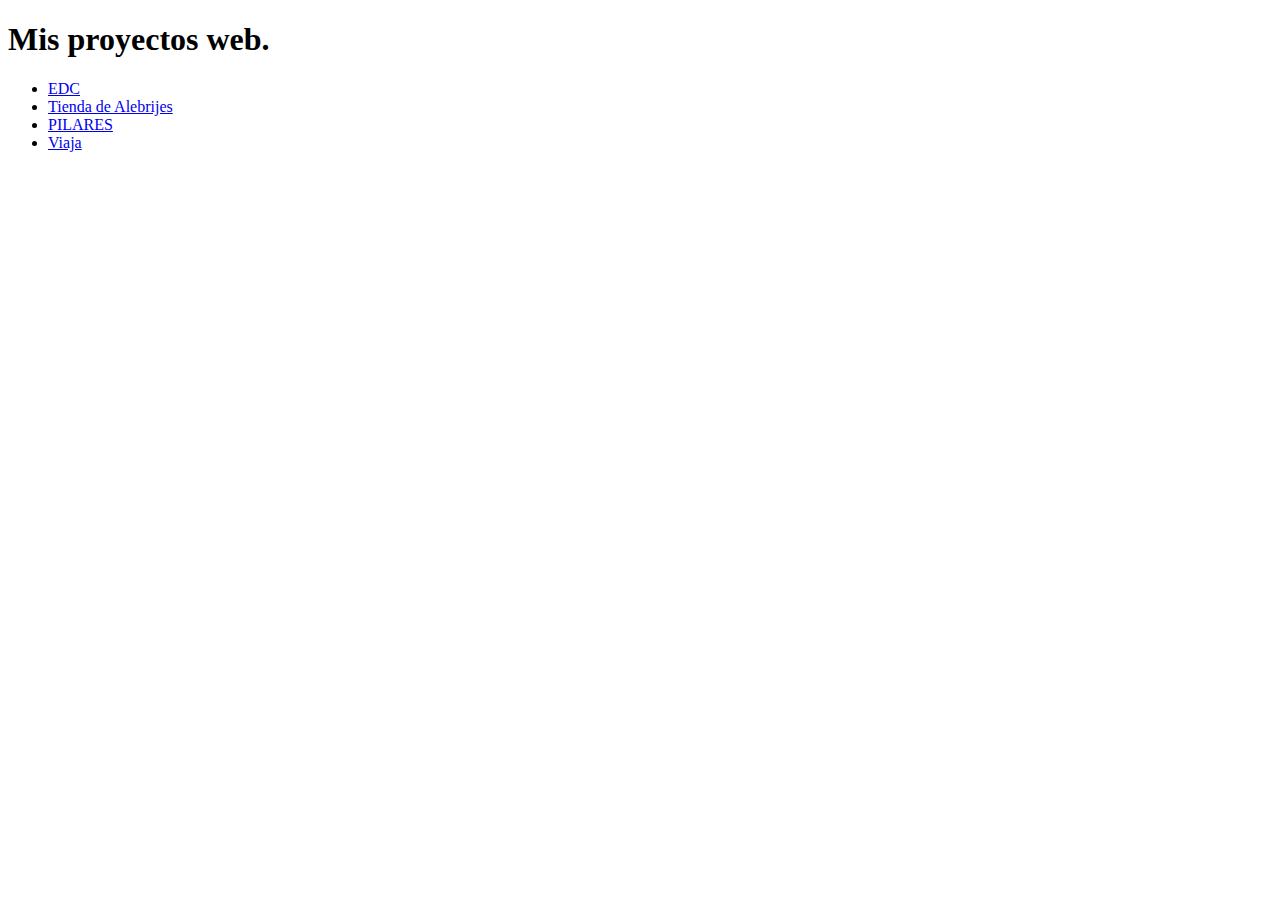
==== index.html @ f8d05bbd "Add files via upload" ====
<!DOCTYPE html>
<html>
    <head>
        <meta charset="UTF-8">
        <meta http-equiv="X-UA-Compatible" content="IE=edge">
        <meta name="viewport" content="width=device-width, initial-scale=1.0">

        <link rel="stylesheet" href="Mi web.css">
        <title>César García</title>
    </head>
    
    <body>
        <h1>Mis proyectos web.</h1>
        <ul>
            <li><a href="Proyectos/00 Escuelas de Código/EDC.html" target="_blank">EDC</a></li>
            <li><a href="Proyectos/01 Tienda de Alebrijes/Tienda.html" target="_blank">Tienda de Alebrijes</a></li>
            <li><a href="Proyectos/02 PILARES/Pilares.html" target="_blank">PILARES</a></li>
            <li><a href="Proyectos/03 Viaja/Viaje.html" target="_blank">Viaja</a></li>
        </ul>
    </body>
</html>
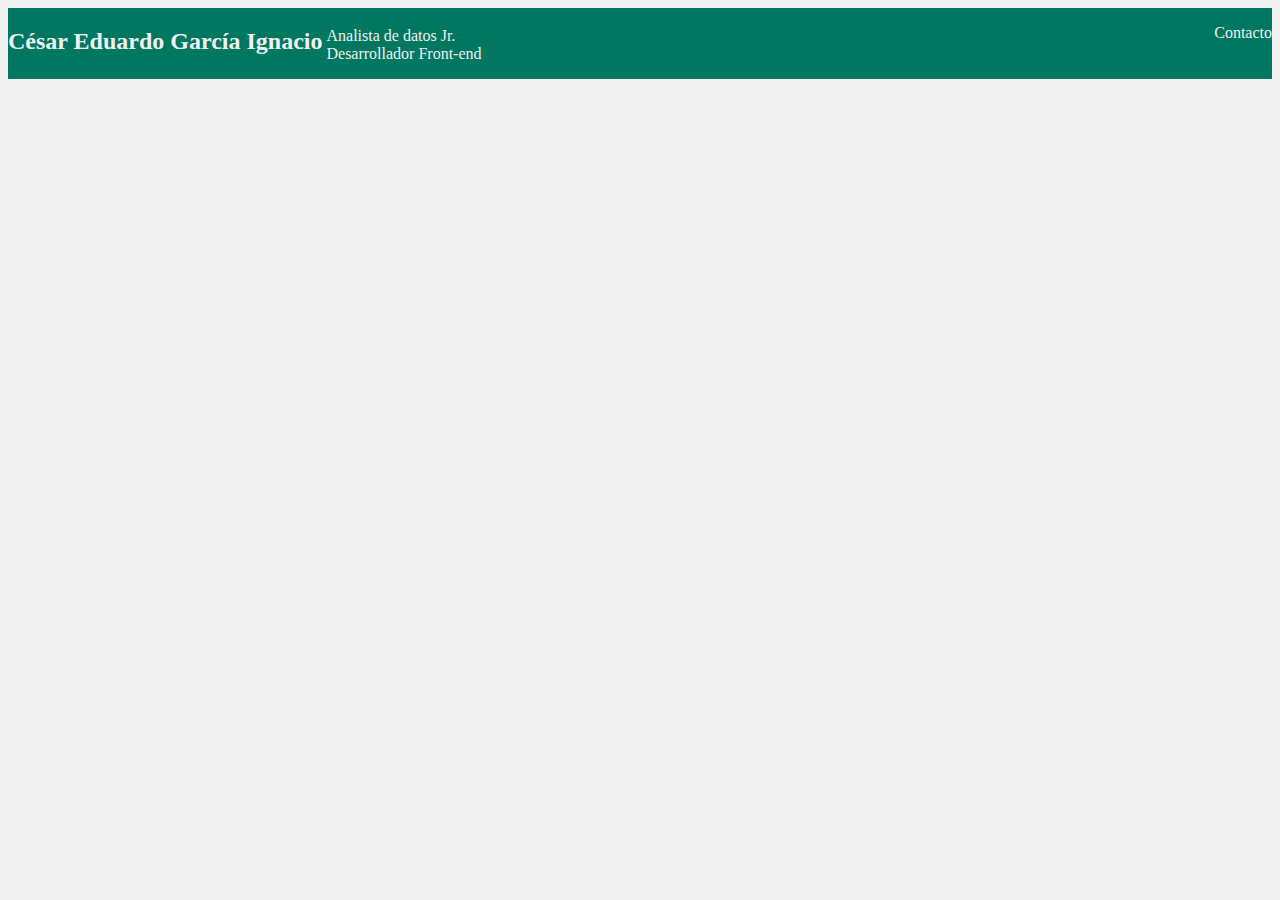
==== commit a987b812: "Add files via upload" ====
--- a/index.html
+++ b/index.html
@@ -5,17 +5,15 @@
         <meta http-equiv="X-UA-Compatible" content="IE=edge">
         <meta name="viewport" content="width=device-width, initial-scale=1.0">
 
-        <link rel="stylesheet" href="Mi web.css">
-        <title>César García</title>
+        <link rel="stylesheet" href="style.css">
+        <title>César's web</title>
     </head>
     
     <body>
-        <h1>Mis proyectos web.</h1>
-        <ul>
-            <li><a href="Proyectos/00 Escuelas de Código/EDC.html" target="_blank">EDC</a></li>
-            <li><a href="Proyectos/01 Tienda de Alebrijes/Tienda.html" target="_blank">Tienda de Alebrijes</a></li>
-            <li><a href="Proyectos/02 PILARES/Pilares.html" target="_blank">PILARES</a></li>
-            <li><a href="Proyectos/03 Viaja/Viaje.html" target="_blank">Viaja</a></li>
-        </ul>
+        <header class="Presentation ">
+            <h2 class="Name">César Eduardo García Ignacio</h2>
+            <p class="Skills">Analista de datos Jr. <br> Desarrollador Front-end</p>
+            <p class="Contact"> Contacto</p>
+        </header>
     </body>
 </html>--- a/style.css
+++ b/style.css
@@ -0,0 +1,22 @@
+body {
+    background-color: #f0f0f0;
+}
+
+.Presentation {
+    background-color: #007760;
+    color: #f0f0f0;
+}
+
+.Name {
+    display: inline-block;
+}
+
+.Skills {
+    display: inline-block;
+    vertical-align: middle;
+}
+
+.Contact {
+    position: relative;
+    float: right;
+}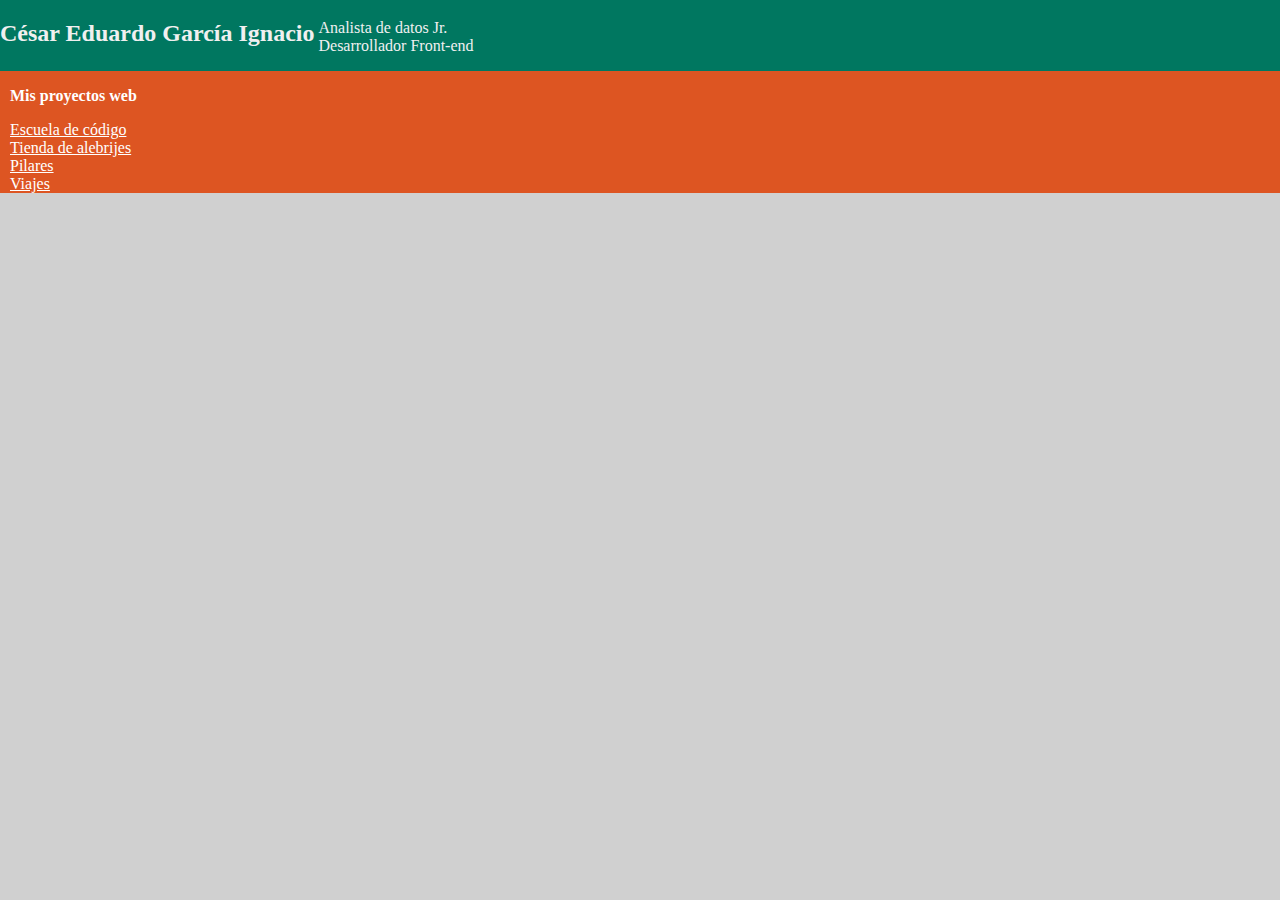
==== commit a53dab5b: "Add files via upload" ====
--- a/index.html
+++ b/index.html
@@ -6,14 +6,22 @@
         <meta name="viewport" content="width=device-width, initial-scale=1.0">
 
         <link rel="stylesheet" href="style.css">
-        <title>César's web</title>
+        <title>César Eduardo García Ignacio - index</title>
     </head>
     
     <body>
         <header class="Presentation ">
             <h2 class="Name">César Eduardo García Ignacio</h2>
             <p class="Skills">Analista de datos Jr. <br> Desarrollador Front-end</p>
-            <p class="Contact"> Contacto</p>
         </header>
+
+        <div class="Highlight">
+            <p class="Title">Mis proyectos web</p>
+            
+            <a href="EDC.html" target="_blank" class="WebProyects">Escuela de código</a>
+            <a href="Tienda.html" target="_blank" class="WebProyects">Tienda de alebrijes</a>
+            <a href="Pilares.html" target="_blank" class="WebProyects">Pilares</a>
+            <a href="Viaje.html" target="_blank" class="WebProyects">Viajes</a>
+        </div>
     </body>
 </html>--- a/style.css
+++ b/style.css
@@ -1,5 +1,6 @@
 body {
-    background-color: #f0f0f0;
+    margin: 0;
+    background-color: #d0d0d0;
 }
 
 .Presentation {
@@ -16,7 +17,19 @@
     vertical-align: middle;
 }
 
-.Contact {
-    position: relative;
-    float: right;
+.Highlight {
+    display: grid;
+    background-color: #dd5522;
+    color: #ffffff;
+}
+
+.Title {
+    font-weight: bold;
+    padding: 0px 10px 0px 10px;
+}
+
+.WebProyects {
+    color: #ffffff;
+    padding: 0px 10px 0px 10px;
+
 }